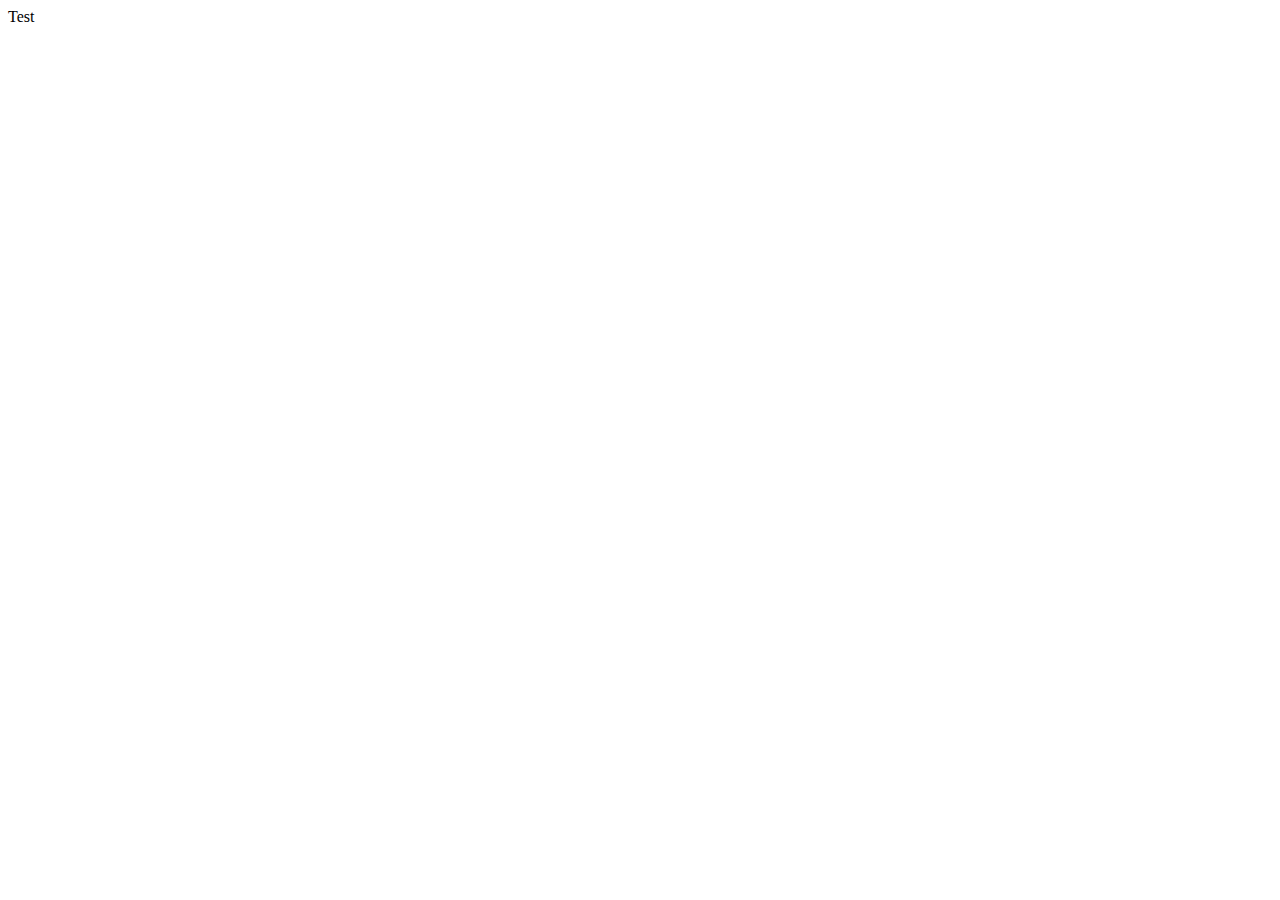
==== test.html @ 50710b1b "Create test.html" ====
<!DOCTYPE html>
<html lang="en">
<head>
    <meta charset="UTF-8">
    <meta name="viewport" content="width=device-width, initial-scale=1.0">
    <title>Document</title>
</head>
<body>
    Test
</body>
</html>
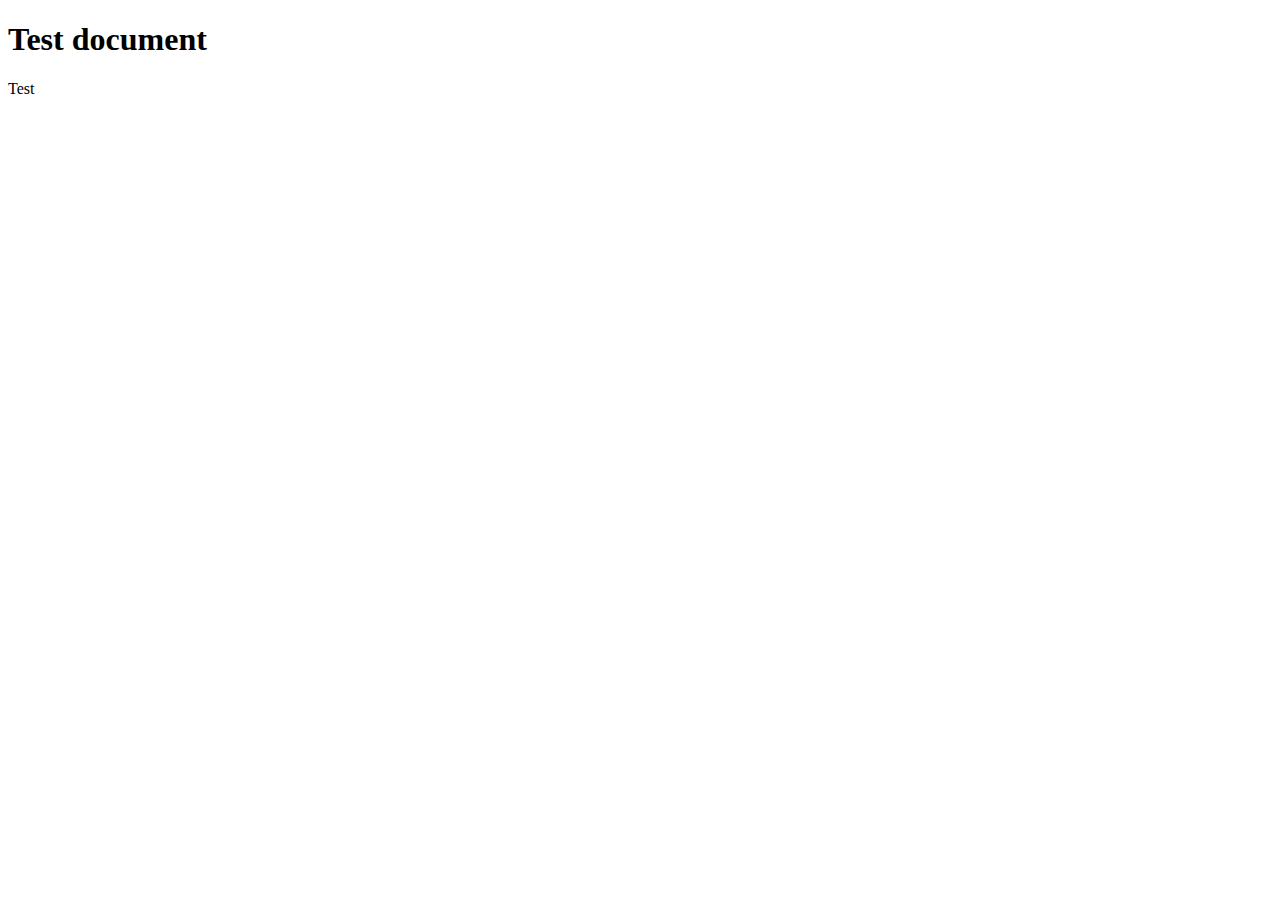
==== commit f511f059: "Update test.html" ====
--- a/test.html
+++ b/test.html
@@ -6,6 +6,7 @@
     <title>Document</title>
 </head>
 <body>
+    <h1>Test document</h1>
     Test
 </body>
 </html>